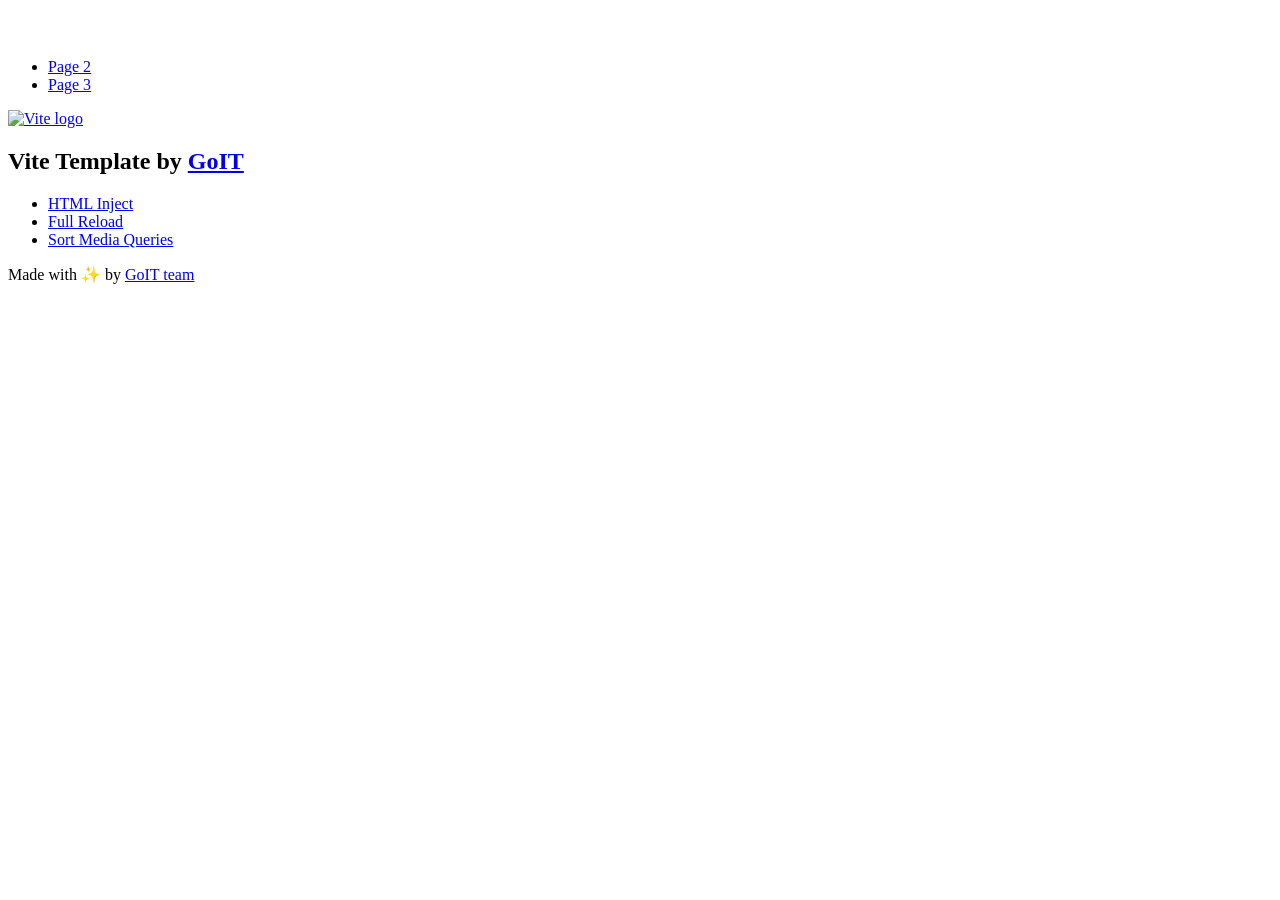
==== index.html @ 24b0eb64 "Deploying to gh-pages from @ lapoonder/goit-js-hw-12@0a2de89785a9a60778fa71ecfa1c9dd9c3a58f4b 🚀" ====
<!DOCTYPE html>
<html lang="en">
  <head>
    <meta charset="UTF-8" />
    <link rel="icon" type="image/svg+xml" href="/goit-js-hw-12/favicon.svg" />
    <meta name="viewport" content="width=device-width, initial-scale=1.0" />
    <title>Vanilla App Template</title>
    <script type="module" crossorigin src="/goit-js-hw-12/index.js"></script>
    <link rel="stylesheet" crossorigin href="/goit-js-hw-12/assets/styles-DvPDDfy5.css">
  </head>
  <body>
    <header class="header">
  <div class="container">
    <nav class="nav">
      <a class="nav-logo" href="./index.html" aria-label="Site logo">
        <svg class="nav-logo-icon" width="100" height="30">
          <use href="/goit-js-hw-12/assets/sprite-E8vg0sBb.svg#logo"></use>
        </svg>
      </a>
      <ul class="nav-list">
        <li class="nav-item">
          <a class="nav-link {=$highlight-act}" href="./page-2.html">Page 2</a>
        </li>
        <li class="nav-item">
          <a class="nav-link {=$highlight-curr}" href="./page-3.html">Page 3</a>
        </li>
      </ul>
    </nav>
  </div>
</header>


    <main>
      <!-- Loads the specified .html file -->
      <section class="vite-promo">
  <div class="container">
    <div class="vite-promo-thumb">
      <a
        class="vite-promo-link"
        href="https://vitejs.dev/"
        target="_blank"
        rel="noopener noreferrer"
        aria-label="Link to Vite official website"
        title="Vite.js  build tool"
      >
        <!-- Path to images as from index.html file -->
        <img
          class="pic"
          src="/goit-js-hw-12/assets/vite-logo-9o_aqrTe.png"
          alt="Vite logo"
          width="640"
          height="640"
        />
      </a>
    </div>
    <h1 class="main-title">
      <span class="main-title-gradient">Vite</span>
      Template by
      <a
        class="main-title-link"
        href="https://github.com/goitacademy/vanilla-app-template"
        target="_blank"
        rel="noopener noreferrer"
      >
        GoIT
      </a>
    </h1>
  </div>
</section>

      <article class="badges">
  <div class="container">
    <ul class="badges-list">
      <li class="badges-item">
        <a
          class="badges-link"
          href="https://www.npmjs.com/package/vite-plugin-html-inject"
          target="_blank"
          rel="noopener noreferrer"
        >
          HTML Inject
        </a>
      </li>
      <li class="badges-item">
        <a
          class="badges-link"
          href="https://www.npmjs.com/package/vite-plugin-full-reload"
          target="_blank"
          rel="noopener noreferrer"
        >
          Full Reload
        </a>
      </li>
      <li class="badges-item">
        <a
          class="badges-link"
          href="https://www.npmjs.com/package/postcss-sort-media-queries"
          target="_blank"
          rel="noopener noreferrer"
        >
          Sort Media Queries
        </a>
      </li>
    </ul>
  </div>
</article>

    </main>

    <footer class="footer">
  <div class="container">
    <p class="footer-desc">
      Made with ✨ by
      <a
        class="footer-link"
        href="https://goit.global/ua/"
        target="_blank"
        rel="noopener noreferrer"
      >
        GoIT team
      </a>
    </p>
  </div>
</footer>


  </body>
</html>
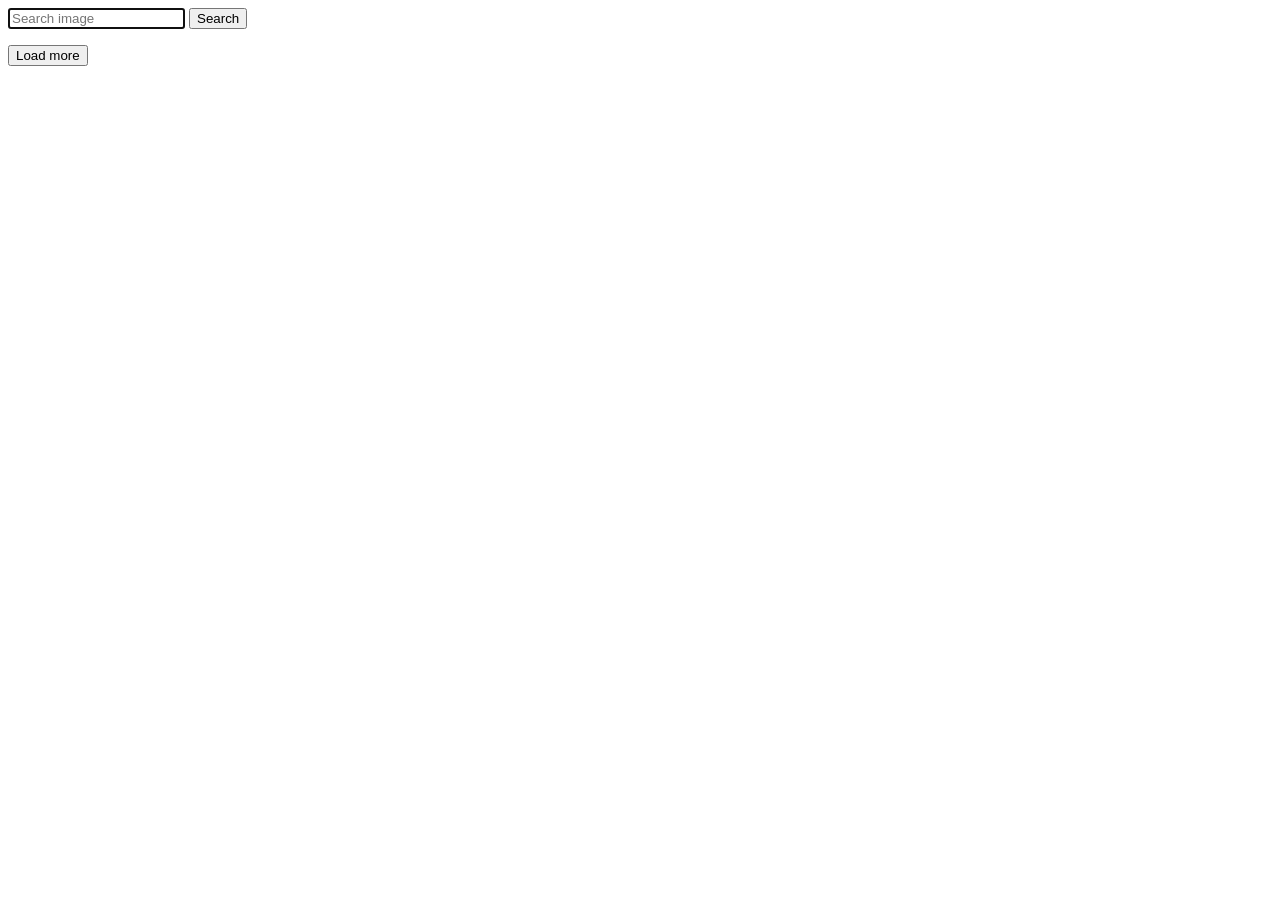
==== commit 7b7e8ea5: "Deploying to gh-pages from @ lapoonder/goit-js-hw-12@e71a7b8e930f20ec6db1f0213da066ca07b44c91 🚀" ====
--- a/index.html
+++ b/index.html
@@ -2,127 +2,38 @@
 <html lang="en">
   <head>
     <meta charset="UTF-8" />
-    <link rel="icon" type="image/svg+xml" href="/goit-js-hw-12/favicon.svg" />
     <meta name="viewport" content="width=device-width, initial-scale=1.0" />
-    <title>Vanilla App Template</title>
+    <title>HomeWork 11</title>
+    <link rel="preconnect" href="https://fonts.googleapis.com" />
+    <link rel="preconnect" href="https://fonts.gstatic.com" crossorigin />
+    <link
+      href="https://fonts.googleapis.com/css2?family=Montserrat:ital,wght@0,100..900;1,100..900&display=swap"
+      rel="stylesheet"
+    />
     <script type="module" crossorigin src="/goit-js-hw-12/index.js"></script>
-    <link rel="stylesheet" crossorigin href="/goit-js-hw-12/assets/styles-DvPDDfy5.css">
+    <link rel="modulepreload" crossorigin href="/goit-js-hw-12/assets/vendor-DeexXyb9.js">
+    <link rel="stylesheet" crossorigin href="/goit-js-hw-12/assets/vendor-DumFYO8Z.css">
+    <link rel="stylesheet" crossorigin href="/goit-js-hw-12/assets/index-Cu-q8Kvj.css">
   </head>
   <body>
     <header class="header">
-  <div class="container">
-    <nav class="nav">
-      <a class="nav-logo" href="./index.html" aria-label="Site logo">
-        <svg class="nav-logo-icon" width="100" height="30">
-          <use href="/goit-js-hw-12/assets/sprite-E8vg0sBb.svg#logo"></use>
-        </svg>
-      </a>
-      <ul class="nav-list">
-        <li class="nav-item">
-          <a class="nav-link {=$highlight-act}" href="./page-2.html">Page 2</a>
-        </li>
-        <li class="nav-item">
-          <a class="nav-link {=$highlight-curr}" href="./page-3.html">Page 3</a>
-        </li>
-      </ul>
-    </nav>
-  </div>
-</header>
-
-
-    <main>
-      <!-- Loads the specified .html file -->
-      <section class="vite-promo">
-  <div class="container">
-    <div class="vite-promo-thumb">
-      <a
-        class="vite-promo-link"
-        href="https://vitejs.dev/"
-        target="_blank"
-        rel="noopener noreferrer"
-        aria-label="Link to Vite official website"
-        title="Vite.js  build tool"
-      >
-        <!-- Path to images as from index.html file -->
-        <img
-          class="pic"
-          src="/goit-js-hw-12/assets/vite-logo-9o_aqrTe.png"
-          alt="Vite logo"
-          width="640"
-          height="640"
+      <form class="search-image-form">
+        <input
+          type="search"
+          name="search-img"
+          class="search-img"
+          placeholder="Search image"
+          autofocus
         />
-      </a>
-    </div>
-    <h1 class="main-title">
-      <span class="main-title-gradient">Vite</span>
-      Template by
-      <a
-        class="main-title-link"
-        href="https://github.com/goitacademy/vanilla-app-template"
-        target="_blank"
-        rel="noopener noreferrer"
-      >
-        GoIT
-      </a>
-    </h1>
-  </div>
-</section>
-
-      <article class="badges">
-  <div class="container">
-    <ul class="badges-list">
-      <li class="badges-item">
-        <a
-          class="badges-link"
-          href="https://www.npmjs.com/package/vite-plugin-html-inject"
-          target="_blank"
-          rel="noopener noreferrer"
-        >
-          HTML Inject
-        </a>
-      </li>
-      <li class="badges-item">
-        <a
-          class="badges-link"
-          href="https://www.npmjs.com/package/vite-plugin-full-reload"
-          target="_blank"
-          rel="noopener noreferrer"
-        >
-          Full Reload
-        </a>
-      </li>
-      <li class="badges-item">
-        <a
-          class="badges-link"
-          href="https://www.npmjs.com/package/postcss-sort-media-queries"
-          target="_blank"
-          rel="noopener noreferrer"
-        >
-          Sort Media Queries
-        </a>
-      </li>
-    </ul>
-  </div>
-</article>
-
-    </main>
-
-    <footer class="footer">
-  <div class="container">
-    <p class="footer-desc">
-      Made with ✨ by
-      <a
-        class="footer-link"
-        href="https://goit.global/ua/"
-        target="_blank"
-        rel="noopener noreferrer"
-      >
-        GoIT team
-      </a>
-    </p>
-  </div>
-</footer>
-
+        <button type="submit" class="btn-search">Search</button>
+      </form>
+    </header>
+    <section class="section section-main">
+      <ul class="gallery"></ul>
+      <button type="button" class="btn-search load-more">Load more</button>
+      <span class="loader"></span>
+    </section>
+    <footer></footer>
 
   </body>
 </html>
